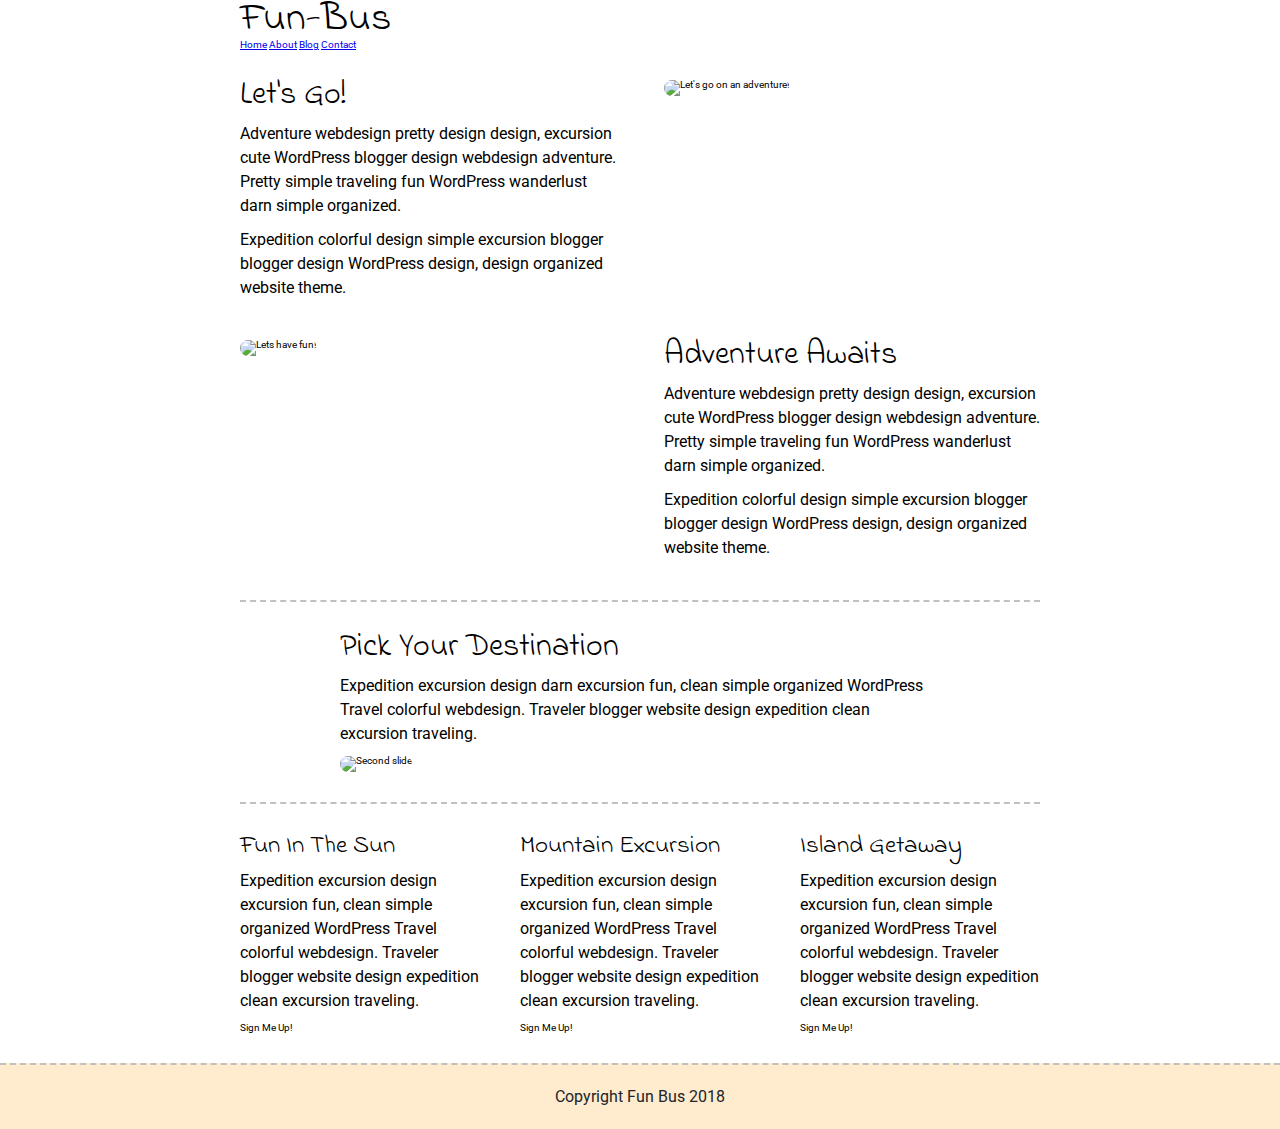
==== index.html @ 1ddf316f "added header to index.html" ====
<!DOCTYPE html>

<html lang="en">
  <head>
    <meta charset="utf-8" />

    <title>Fun Bus Travel Agency - Solution</title>

    <link
      href="https://fonts.googleapis.com/css?family=Indie+Flower|Roboto"
      rel="stylesheet"
    />
    <link href="css/index.css" rel="stylesheet" />

    <!--[if lt IE 9]>
      <script src="https://cdnjs.cloudflare.com/ajax/libs/html5shiv/3.7.3/html5shiv.js"></script>
    <![endif]-->
  </head>
  <body>
    <div>
      <header class="container">
        <h1>Fun-Bus</h1>
        <nav>
          <a href="#">Home</a>
          <a href="about.html">About</a>
          <a href="blog.html">Blog</a>
          <a href="contact.html">Contact</a>
        </nav>
      </header>
    </div>
    <div class="container home">
      <section class="content-section">
        <div class="text-content">
          <h2>Let's Go!</h2>
          <p>
            Adventure webdesign pretty design design, excursion cute WordPress
            blogger design webdesign adventure. Pretty simple traveling fun
            WordPress wanderlust darn simple organized.
          </p>
          <p>
            Expedition colorful design simple excursion blogger blogger design
            WordPress design, design organized website theme.
          </p>
        </div>
        <div class="img-content">
          <img src="img/adventure.jpg" alt="Let's go on an adventure!" />
        </div>
      </section>
      <section class="content-section inverse-content">
        <div class="img-content">
          <img
            src="img/fun.jpg"
            class="img-fluid rounded"
            alt="Lets have fun!"
          />
        </div>
        <div class="text-content">
          <h2>Adventure Awaits</h2>
          <p>
            Adventure webdesign pretty design design, excursion cute WordPress
            blogger design webdesign adventure. Pretty simple traveling fun
            WordPress wanderlust darn simple organized.
          </p>
          <p>
            Expedition colorful design simple excursion blogger blogger design
            WordPress design, design organized website theme.
          </p>
        </div>
      </section>
      <section class="content-destination">
        <h2>Pick Your Destination</h2>
        <p>
          Expedition excursion design darn excursion fun, clean simple organized
          WordPress Travel colorful webdesign. Traveler blogger website design
          expedition clean excursion traveling.
        </p>
        <img src="img/destination.jpg" alt="Second slide" />
      </section>
      <section class="content-pick">
        <div class="destination">
          <h4>Fun In The Sun</h4>
          <p>
            Expedition excursion design excursion fun, clean simple organized
            WordPress Travel colorful webdesign. Traveler blogger website design
            expedition clean excursion traveling.
          </p>
          <div class="btn">Sign Me Up!</div>
        </div>
        <div class="destination">
          <h4>Mountain Excursion</h4>
          <p>
            Expedition excursion design excursion fun, clean simple organized
            WordPress Travel colorful webdesign. Traveler blogger website design
            expedition clean excursion traveling.
          </p>
          <div class="btn">Sign Me Up!</div>
        </div>
        <div class="destination">
          <h4>Island Getaway</h4>
          <p>
            Expedition excursion design excursion fun, clean simple organized
            WordPress Travel colorful webdesign. Traveler blogger website design
            expedition clean excursion traveling.
          </p>
          <div class="btn">Sign Me Up!</div>
        </div>
      </section>
    </div>
    <!-- container -->

    <footer class="footer">
      <p>Copyright Fun Bus 2018</p>
    </footer>
  </body>
</html>
---- css/index.css ----
/* http://meyerweb.com/eric/tools/css/reset/ 
   v2.0 | 20110126
   License: none (public domain)
*/
html,
body,
div,
span,
applet,
object,
iframe,
h1,
h2,
h3,
h4,
h5,
h6,
p,
blockquote,
pre,
a,
abbr,
acronym,
address,
big,
cite,
code,
del,
dfn,
em,
img,
ins,
kbd,
q,
s,
samp,
small,
strike,
strong,
sub,
sup,
tt,
var,
b,
u,
i,
center,
dl,
dt,
dd,
ol,
ul,
li,
fieldset,
form,
label,
legend,
table,
caption,
tbody,
tfoot,
thead,
tr,
th,
td,
article,
aside,
canvas,
details,
embed,
figure,
figcaption,
footer,
header,
hgroup,
menu,
nav,
output,
ruby,
section,
summary,
time,
mark,
audio,
video {
  margin: 0;
  padding: 0;
  border: 0;
  font-size: 100%;
  font: inherit;
  vertical-align: baseline;
}
/* HTML5 display-role reset for older browsers */
article,
aside,
details,
figcaption,
figure,
footer,
header,
hgroup,
menu,
nav,
section {
  display: block;
}
body {
  line-height: 1;
}
ol,
ul {
  list-style: none;
}
blockquote,
q {
  quotes: none;
}
blockquote:before,
blockquote:after,
q:before,
q:after {
  content: '';
  content: none;
}
table {
  border-collapse: collapse;
  border-spacing: 0;
}
* {
  box-sizing: border-box;
}
html {
  font-size: 62.5%;
}
html,
body {
  font-family: 'Roboto', sans-serif;
}
h1,
h2,
h3,
h4,
h5 {
  font-family: 'Indie Flower', cursive;
}
h1 {
  font-size: 4rem;
}
h2 {
  font-size: 3.2rem;
  padding-bottom: 10px;
}
h4 {
  font-size: 2.5rem;
  padding-bottom: 10px;
}
p {
  line-height: 1.5;
  font-size: 1.6rem;
  padding-bottom: 10px;
}
img {
  max-width: 100%;
  height: auto;
}
.container {
  max-width: 800px;
  width: 100%;
  margin: 0 auto;
}
.footer {
  width: 100%;
  border-top: 2px dashed silver;
  background: #FFEBCD;
}
.footer p {
  text-align: center;
  color: #212529;
  font-size: 1.6rem;
  padding: 20px;
}
.home .content-section {
  margin: 30px 0;
  display: flex;
  flex-wrap: wrap;
  justify-content: space-between;
}
.home .content-section .text-content {
  width: 48%;
  padding-right: 1%;
}
.home .content-section .img-content {
  width: 48%;
  padding-left: 1%;
}
.home .content-section .img-content img {
  border-radius: 10px;
}
.home .inverse-content {
  padding-bottom: 30px;
  border-bottom: 2px dashed #C0C0C0;
}
.home .inverse-content .text-content {
  padding-left: 1%;
  padding-right: 0;
}
.home .inverse-content .img-content {
  padding-right: 1%;
  padding-left: 0;
}
.home .content-destination {
  width: 75%;
  margin: 0 auto 30px;
}
.home .content-destination img {
  border-radius: 10px;
}
.home .content-pick {
  padding-top: 30px;
  border-top: 2px dashed #C0C0C0;
  display: flex;
  justify-content: space-between;
}
.home .content-pick .destination {
  width: 30%;
  margin-bottom: 30px;
}
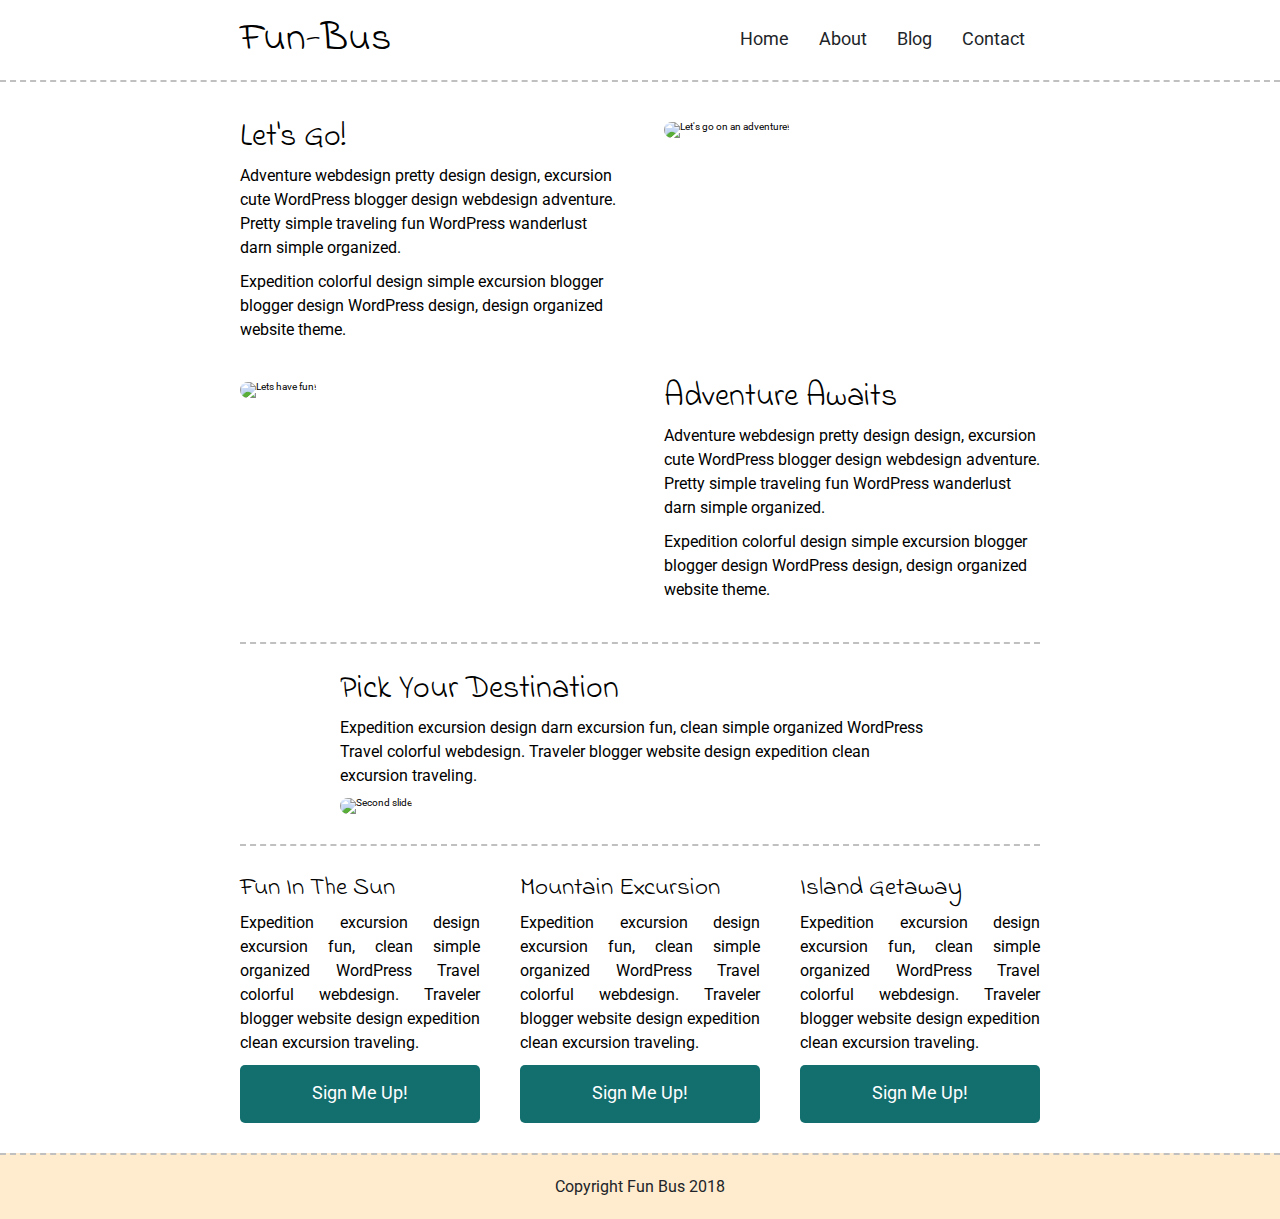
==== commit 53b7a756: "added some button less" ====
--- a/index.html
+++ b/index.html
@@ -18,17 +18,24 @@
   </head>
   <body>
     <div>
-      <header class="container">
-        <h1>Fun-Bus</h1>
-        <nav>
-          <a href="#">Home</a>
-          <a href="about.html">About</a>
-          <a href="blog.html">Blog</a>
-          <a href="contact.html">Contact</a>
-        </nav>
+      <header>
+        <article class="container">
+          <div>
+            <h1>Fun-Bus</h1>
+          </div>
+          <div>
+            <nav>
+              <a href="#">Home</a>
+              <a href="about.html">About</a>
+              <a href="blog.html">Blog</a>
+              <a href="contact.html">Contact</a>
+            </nav>
+          </div>
+        </article>
       </header>
     </div>
     <div class="container home">
+      <img src="./img/fun-bus.jpg" alt="" />
       <section class="content-section">
         <div class="text-content">
           <h2>Let's Go!</h2>
--- a/css/index.css
+++ b/css/index.css
@@ -168,10 +168,37 @@
   width: 100%;
   margin: 0 auto;
 }
+header {
+  border-bottom: 2px dashed #c0c0c0;
+  padding: 2rem 0;
+}
+header article {
+  display: flex;
+  flex-direction: row;
+  justify-content: space-between;
+  align-items: center;
+}
+header article nav {
+  display: flex;
+  flex-direction: row;
+  justify-content: flex-end;
+  align-items: center;
+}
+header article nav a {
+  text-decoration: none;
+  color: #212529;
+  font-size: 1.75rem;
+  padding: 1rem 1.5rem;
+}
+header article nav a:hover {
+  background-color: #ffebcd;
+  border-radius: 0.5rem;
+  border-bottom: 1px solid #212529;
+}
 .footer {
   width: 100%;
   border-top: 2px dashed silver;
-  background: #FFEBCD;
+  background: #ffebcd;
 }
 .footer p {
   text-align: center;
@@ -198,7 +225,7 @@
 }
 .home .inverse-content {
   padding-bottom: 30px;
-  border-bottom: 2px dashed #C0C0C0;
+  border-bottom: 2px dashed #c0c0c0;
 }
 .home .inverse-content .text-content {
   padding-left: 1%;
@@ -217,11 +244,28 @@
 }
 .home .content-pick {
   padding-top: 30px;
-  border-top: 2px dashed #C0C0C0;
+  border-top: 2px dashed #c0c0c0;
   display: flex;
   justify-content: space-between;
 }
 .home .content-pick .destination {
   width: 30%;
   margin-bottom: 30px;
-}
+  text-align: justify;
+}
+.home .content-pick .destination .btn {
+  display: flex;
+  flex-direction: row;
+  justify-content: center;
+  align-items: center;
+  font-size: 1.75rem;
+  padding: 1rem 2rem;
+  color: #ffffff;
+  background-color: #136e6e;
+  border-radius: 0.5rem;
+  padding: 2rem 0;
+}
+.home .content-pick .destination .btn:hover {
+  background-color: #ffffff;
+  color: #136e6e;
+}
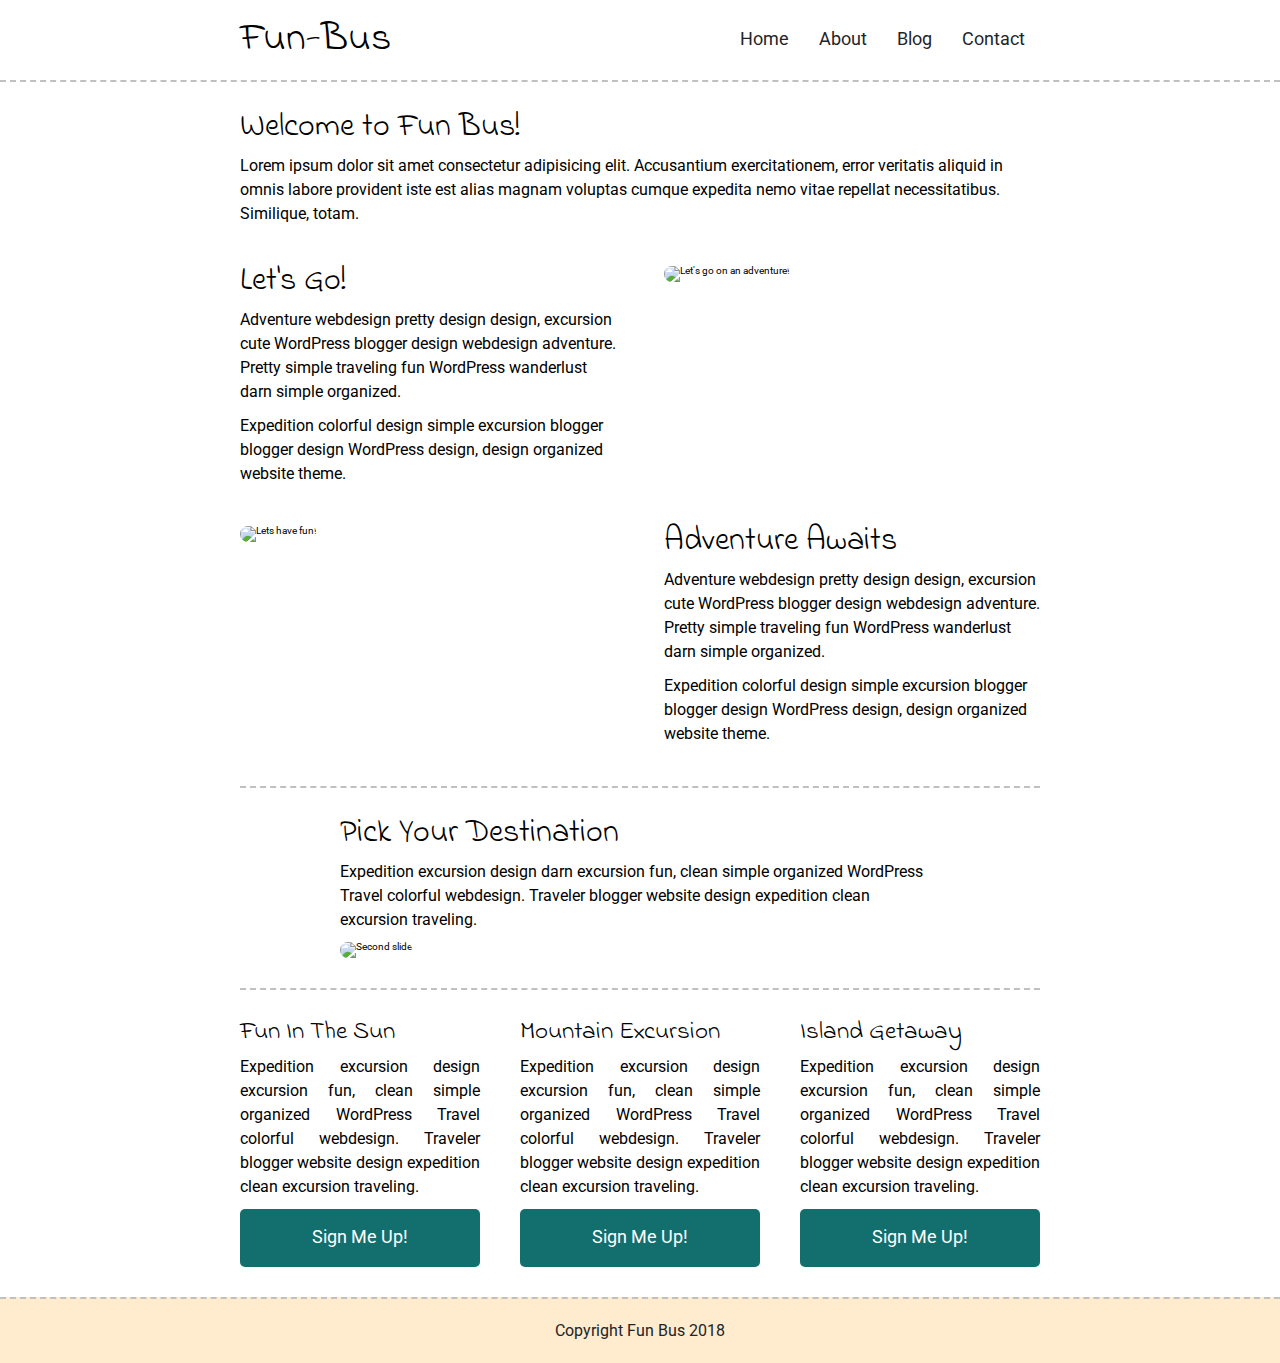
==== commit c8d0b1b9: "added content to index.html" ====
--- a/index.html
+++ b/index.html
@@ -3,7 +3,7 @@
 <html lang="en">
   <head>
     <meta charset="utf-8" />
-
+    <meta name="viewport" content="width=device-width, initial-scale=1.0" />
     <title>Fun Bus Travel Agency - Solution</title>
 
     <link
@@ -35,7 +35,18 @@
       </header>
     </div>
     <div class="container home">
-      <img src="./img/fun-bus.jpg" alt="" />
+      <section>
+        <img src="./img/fun-bus.jpg" alt="" />
+        <div class="main-content">
+          <h2>Welcome to Fun Bus!</h2>
+          <p>
+            Lorem ipsum dolor sit amet consectetur adipisicing elit. Accusantium
+            exercitationem, error veritatis aliquid in omnis labore provident
+            iste est alias magnam voluptas cumque expedita nemo vitae repellat
+            necessitatibus. Similique, totam.
+          </p>
+        </div>
+      </section>
       <section class="content-section">
         <div class="text-content">
           <h2>Let's Go!</h2>
--- a/css/index.css
+++ b/css/index.css
@@ -1,3 +1,6 @@
+/*
+Escapes
+*/
 /* http://meyerweb.com/eric/tools/css/reset/ 
    v2.0 | 20110126
    License: none (public domain)
@@ -165,7 +168,7 @@
 }
 .container {
   max-width: 800px;
-  width: 100%;
+  width: 90vw;
   margin: 0 auto;
 }
 header {
@@ -205,6 +208,9 @@
   color: #212529;
   font-size: 1.6rem;
   padding: 20px;
+}
+.main-content {
+  margin-top: 2rem;
 }
 .home .content-section {
   margin: 30px 0;
@@ -269,3 +275,11 @@
   background-color: #ffffff;
   color: #136e6e;
 }
+@media (max-width: 500px) {
+  header article {
+    display: flex;
+    flex-direction: column;
+    justify-content: center;
+    align-items: center;
+  }
+}
